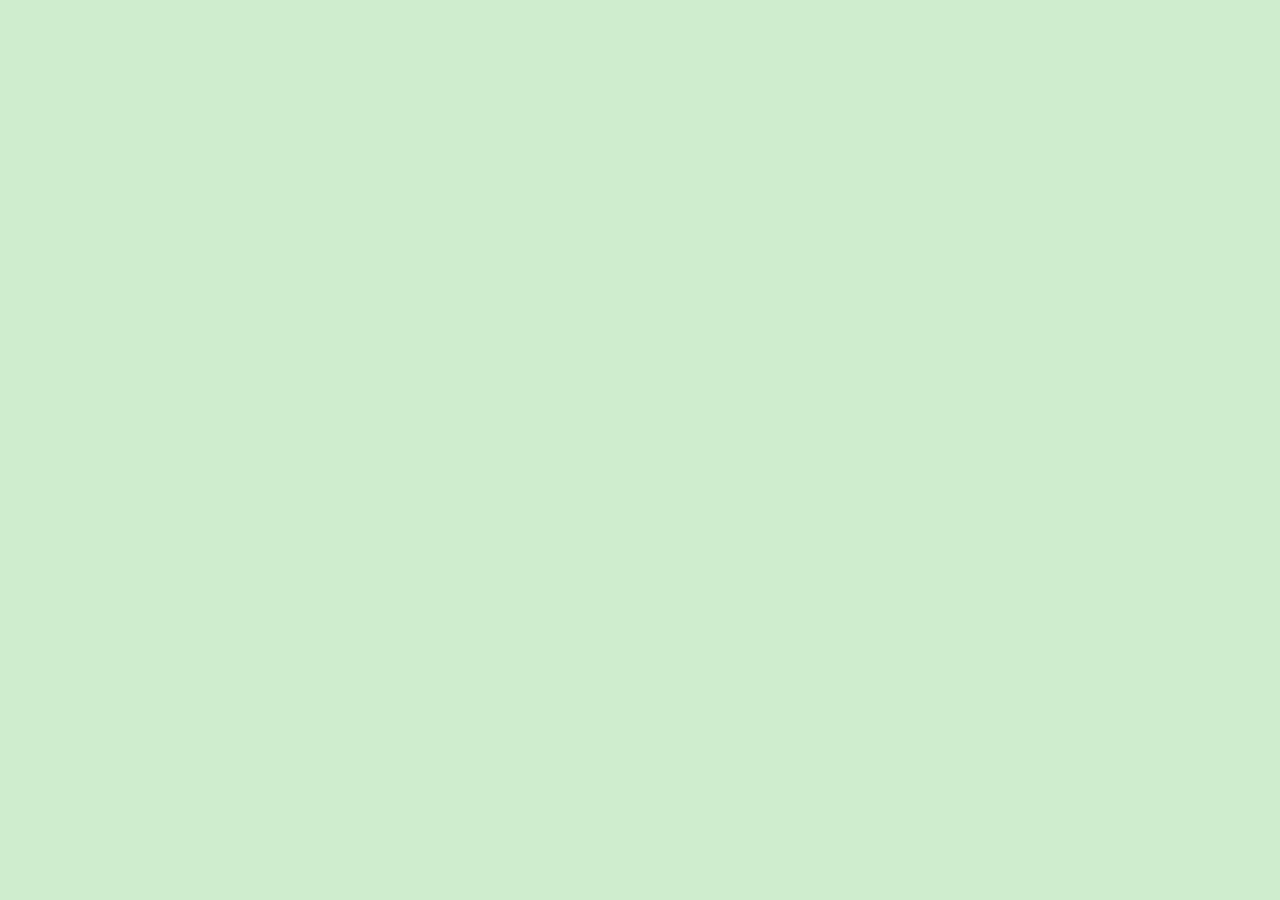
==== index.html @ 267a2679 "added index producs item_form login" ====
<!DOCTYPE html>
<html lang="en">
<head>
    <meta charset="UTF-8">
    <meta http-equiv="X-UA-Compatible" content="IE=edge">
    <meta name="viewport" content="width=device-width, initial-scale=1.0">
    <link rel="stylesheet" href="css/styles.css">
    <title>Document</title>
</head>
<body>
    
</body>
</html>
---- css/styles.css ----
body {
    color: black;
    background-color: #CFEDCE;
    margin: 0;
}

nav {
    background-color: white;
    height: 40px;
    position: fixed;
    width: 1000px; 
    /* make width of navbar adjust automatically instead of hardcode.

    Align rectangle divs horizontally.
    
    Lower rectangle divs so nav bar doesn't cover names.
    */
}

h4.navigation {
    display: inline;
    position: relative;
    padding: 20px;
    top: 10px;
}

div.rectangle {
    border: 1px solid white;
    background: white;
    border-radius: 10px;
    height: 400px;
    width: 200px;
}
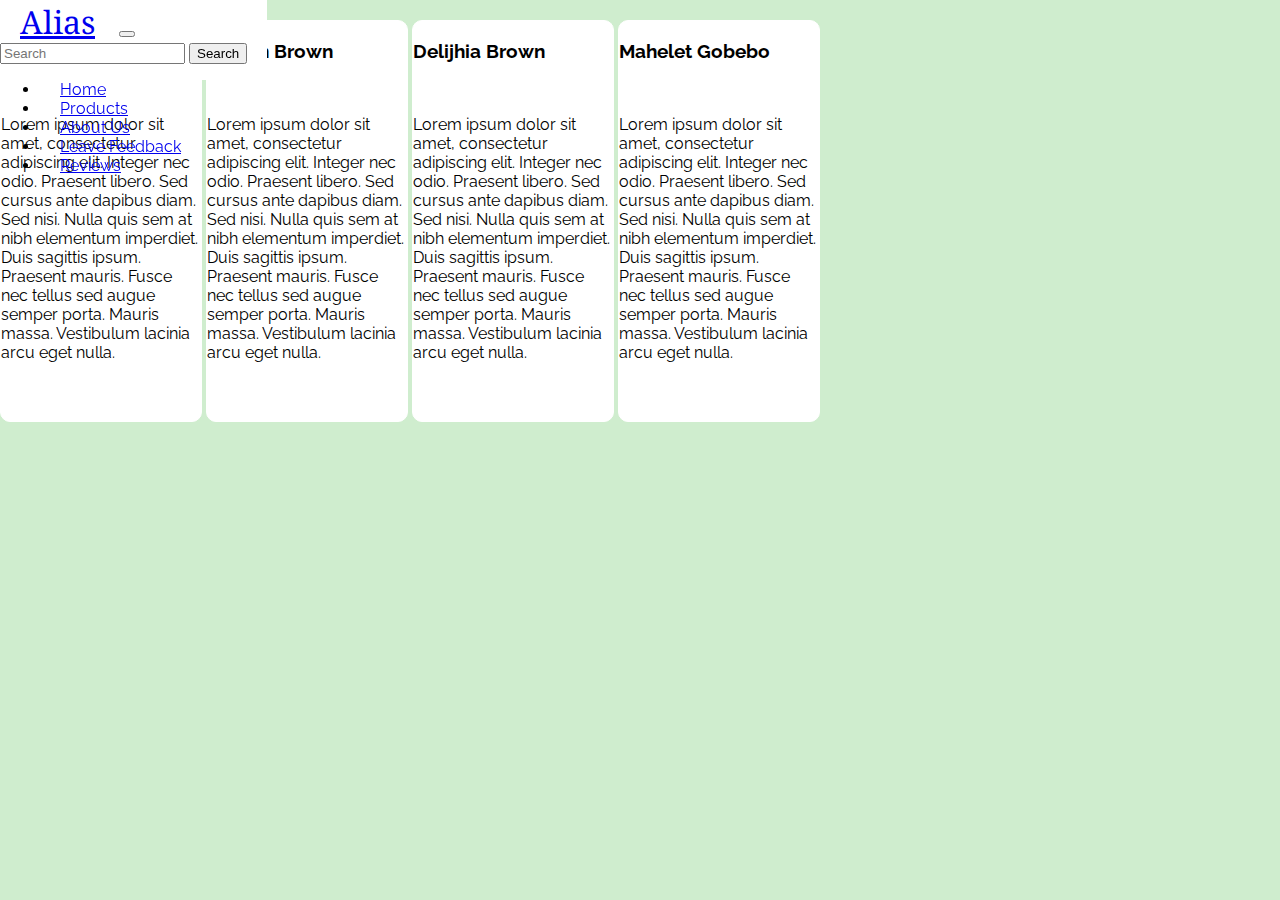
==== commit 1080c193: "created cart/reviews html, added bootstrap nav to index/about.html" ====
--- a/index.html
+++ b/index.html
@@ -4,10 +4,64 @@
     <meta charset="UTF-8">
     <meta http-equiv="X-UA-Compatible" content="IE=edge">
     <meta name="viewport" content="width=device-width, initial-scale=1.0">
+    <link href="https://cdn.jsdelivr.net/npm/bootstrap@5.1.3/dist/css/bootstrap.min.css" rel="stylesheet" integrity="sha384-1BmE4kWBq78iYhFldvKuhfTAU6auU8tT94WrHftjDbrCEXSU1oBoqyl2QvZ6jIW3" crossorigin="anonymous">
+    <link rel="preconnect" href="https://fonts.googleapis.com">
+<link rel="preconnect" href="https://fonts.gstatic.com" crossorigin>
+<link href="https://fonts.googleapis.com/css2?family=Noto+Serif&family=Raleway:wght@300&display=swap" rel="stylesheet">
     <link rel="stylesheet" href="css/styles.css">
     <title>Document</title>
 </head>
+
 <body>
-    
+    <nav class="navbar navbar-expand-lg navbar-light bg-light">
+        <a class="navbar-brand" href="index.html">Alias</a>
+        <button class="navbar-toggler" type="button" data-toggle="collapse" data-target="#navbarNav" aria-controls="navbarNav" aria-expanded="false" aria-label="Toggle navigation">
+          <span class="navbar-toggler-icon"></span>
+        </button>
+        <form class="d-flex">
+            <input class="form-control me-2" type="search" placeholder="Search" aria-label="Search">
+            <button class="btn btn-outline-success" type="submit">Search</button>
+          </form>
+        <div class="collapse navbar-collapse" id="navbarNav">
+          <ul class="navbar-nav">
+            <li class="nav-item">
+              <a class="nav-link" href="index.html">Home</a>
+            </li>
+            <li class="nav-item">
+              <a class="nav-link" href="products.html">Products</a>
+            </li>
+            <li class="nav-item active">
+                <a class="nav-link" href="about.html">About Us</a>
+              </li>
+              <li class="nav-item">
+                <a class="nav-link" href="item_form.html">Leave Feedback</a>
+              </li>
+              <li class="nav-item">
+                <a class="nav-link" href="reviews.html">Reviews</a>
+              </li>
+          </ul>
+        </div>
+      </nav>
+
+      <div class="rectangle">
+        <h3>Zuhur Abdi</h3>
+        <img src="" alt="">
+        <p>Lorem ipsum dolor sit amet, consectetur adipiscing elit. Integer nec odio. Praesent libero. Sed cursus ante dapibus diam. Sed nisi. Nulla quis sem at nibh elementum imperdiet. Duis sagittis ipsum. Praesent mauris. Fusce nec tellus sed augue semper porta. Mauris massa. Vestibulum lacinia arcu eget nulla. </p>
+    </div>
+    <div class="rectangle">
+        <h3>Yiyeon Brown</h3>
+        <img src="" alt="">
+        <p>Lorem ipsum dolor sit amet, consectetur adipiscing elit. Integer nec odio. Praesent libero. Sed cursus ante dapibus diam. Sed nisi. Nulla quis sem at nibh elementum imperdiet. Duis sagittis ipsum. Praesent mauris. Fusce nec tellus sed augue semper porta. Mauris massa. Vestibulum lacinia arcu eget nulla. </p>
+    </div>
+    <div class="rectangle">
+        <h3>Delijhia Brown</h3>
+        <img src="" alt="">
+        <p>Lorem ipsum dolor sit amet, consectetur adipiscing elit. Integer nec odio. Praesent libero. Sed cursus ante dapibus diam. Sed nisi. Nulla quis sem at nibh elementum imperdiet. Duis sagittis ipsum. Praesent mauris. Fusce nec tellus sed augue semper porta. Mauris massa. Vestibulum lacinia arcu eget nulla. </p>
+    </div>
+    <div class="rectangle">
+        <h3>Mahelet Gobebo</h3>
+        <img src="" alt="">
+        <p>Lorem ipsum dolor sit amet, consectetur adipiscing elit. Integer nec odio. Praesent libero. Sed cursus ante dapibus diam. Sed nisi. Nulla quis sem at nibh elementum imperdiet. Duis sagittis ipsum. Praesent mauris. Fusce nec tellus sed augue semper porta. Mauris massa. Vestibulum lacinia arcu eget nulla. </p>
+    </div>
 </body>
 </html>--- a/css/styles.css
+++ b/css/styles.css
@@ -1,33 +1,43 @@
 body {
     color: black;
     background-color: #CFEDCE;
+    font-family: 'Raleway', sans-serif;
     margin: 0;
 }
 
 nav {
     background-color: white;
-    height: 40px;
-    position: fixed;
-    width: 1000px; 
-    /* make width of navbar adjust automatically instead of hardcode.
-
-    Align rectangle divs horizontally.
+    height: 80px;
+    position: fixed; 
     
-    Lower rectangle divs so nav bar doesn't cover names.
-    */
 }
 
-h4.navigation {
-    display: inline;
-    position: relative;
-    padding: 20px;
-    top: 10px;
+/* Alias Logo */
+.navbar-brand {
+    font-family: 'Noto Serif', serif;
+    font-size: 2rem;
+    margin: 20px;
+}   
+
+/* Home, Products, About Us, etc. */
+.nav-link {
+    padding-top: 20px;
+    margin-left: 20px;
+    margin-right: 20px;
 }
 
+/* Search Button */
+.btn-outline-success {
+    margin-right: 20px;
+}
+
+/* About Us Summary Rectangles */
 div.rectangle {
     border: 1px solid white;
     background: white;
     border-radius: 10px;
+    display: inline-block;
     height: 400px;
+    margin-top: 20px;
     width: 200px;
 }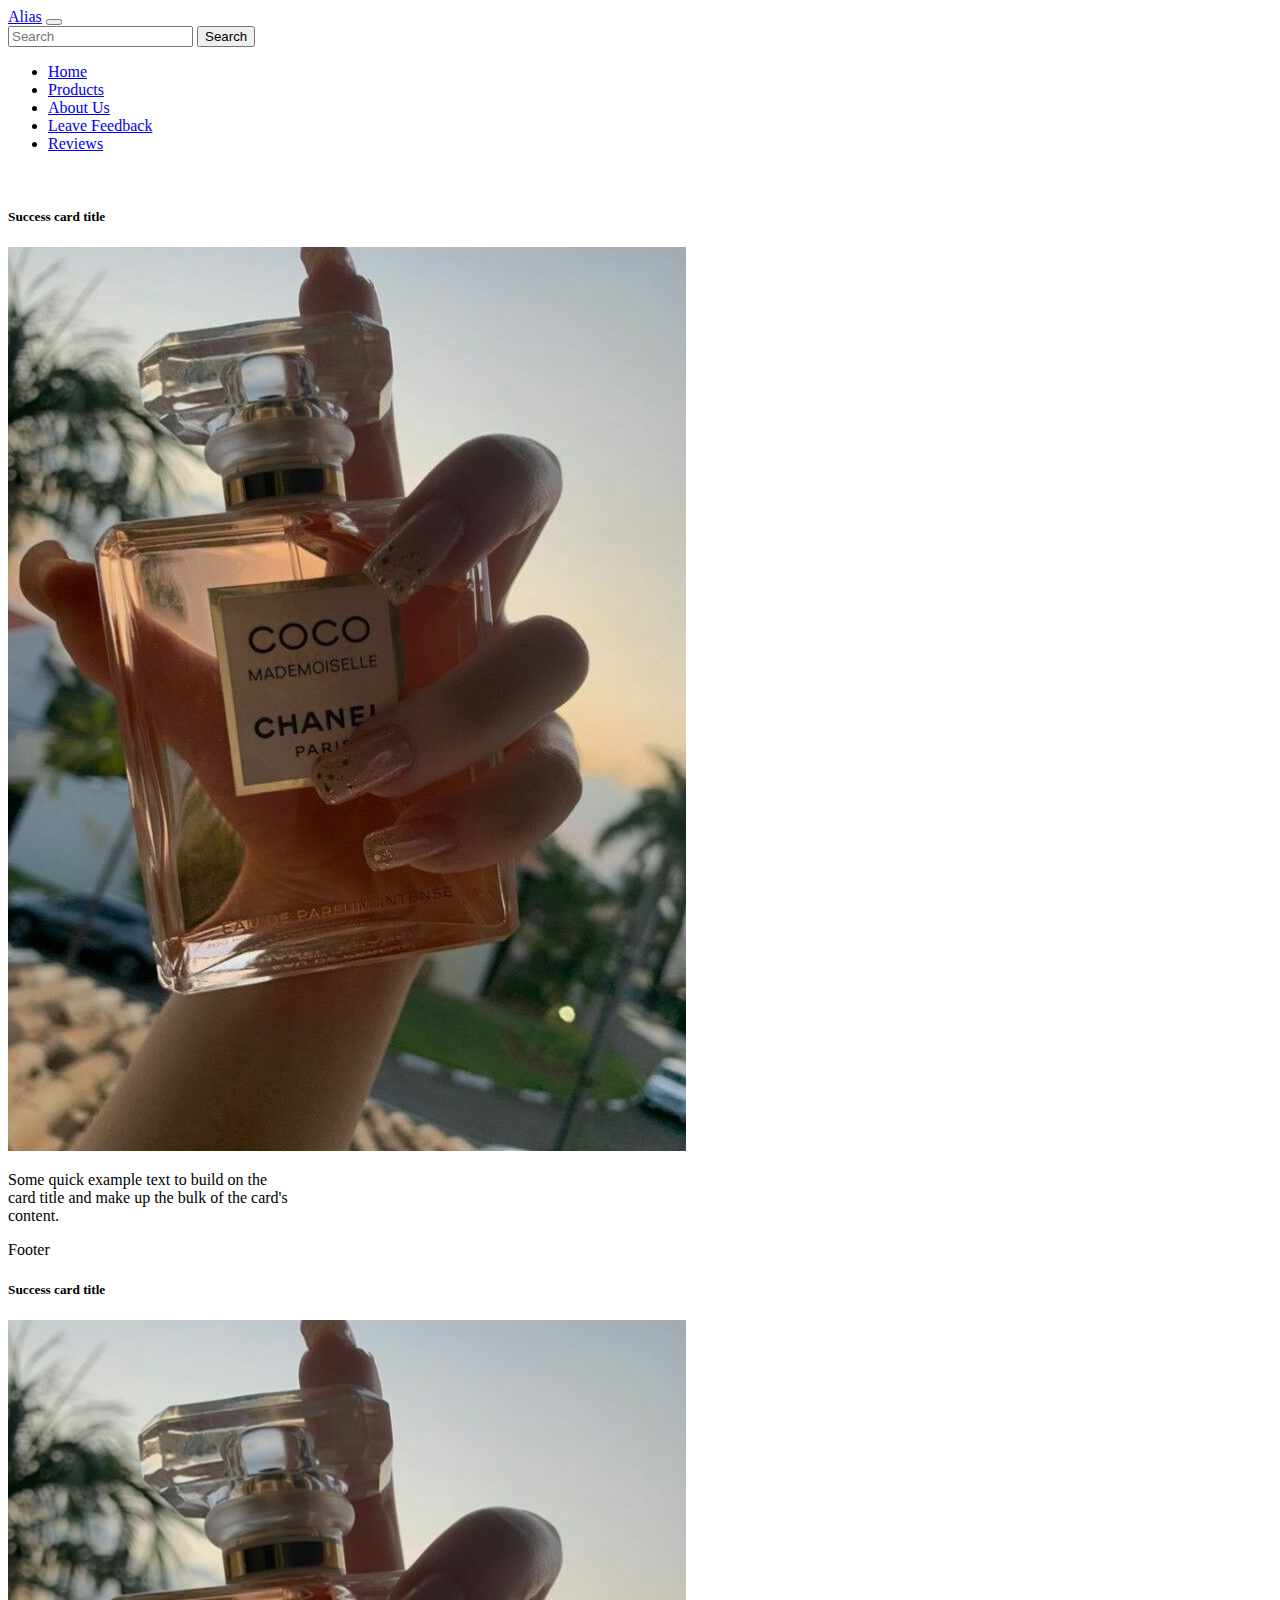
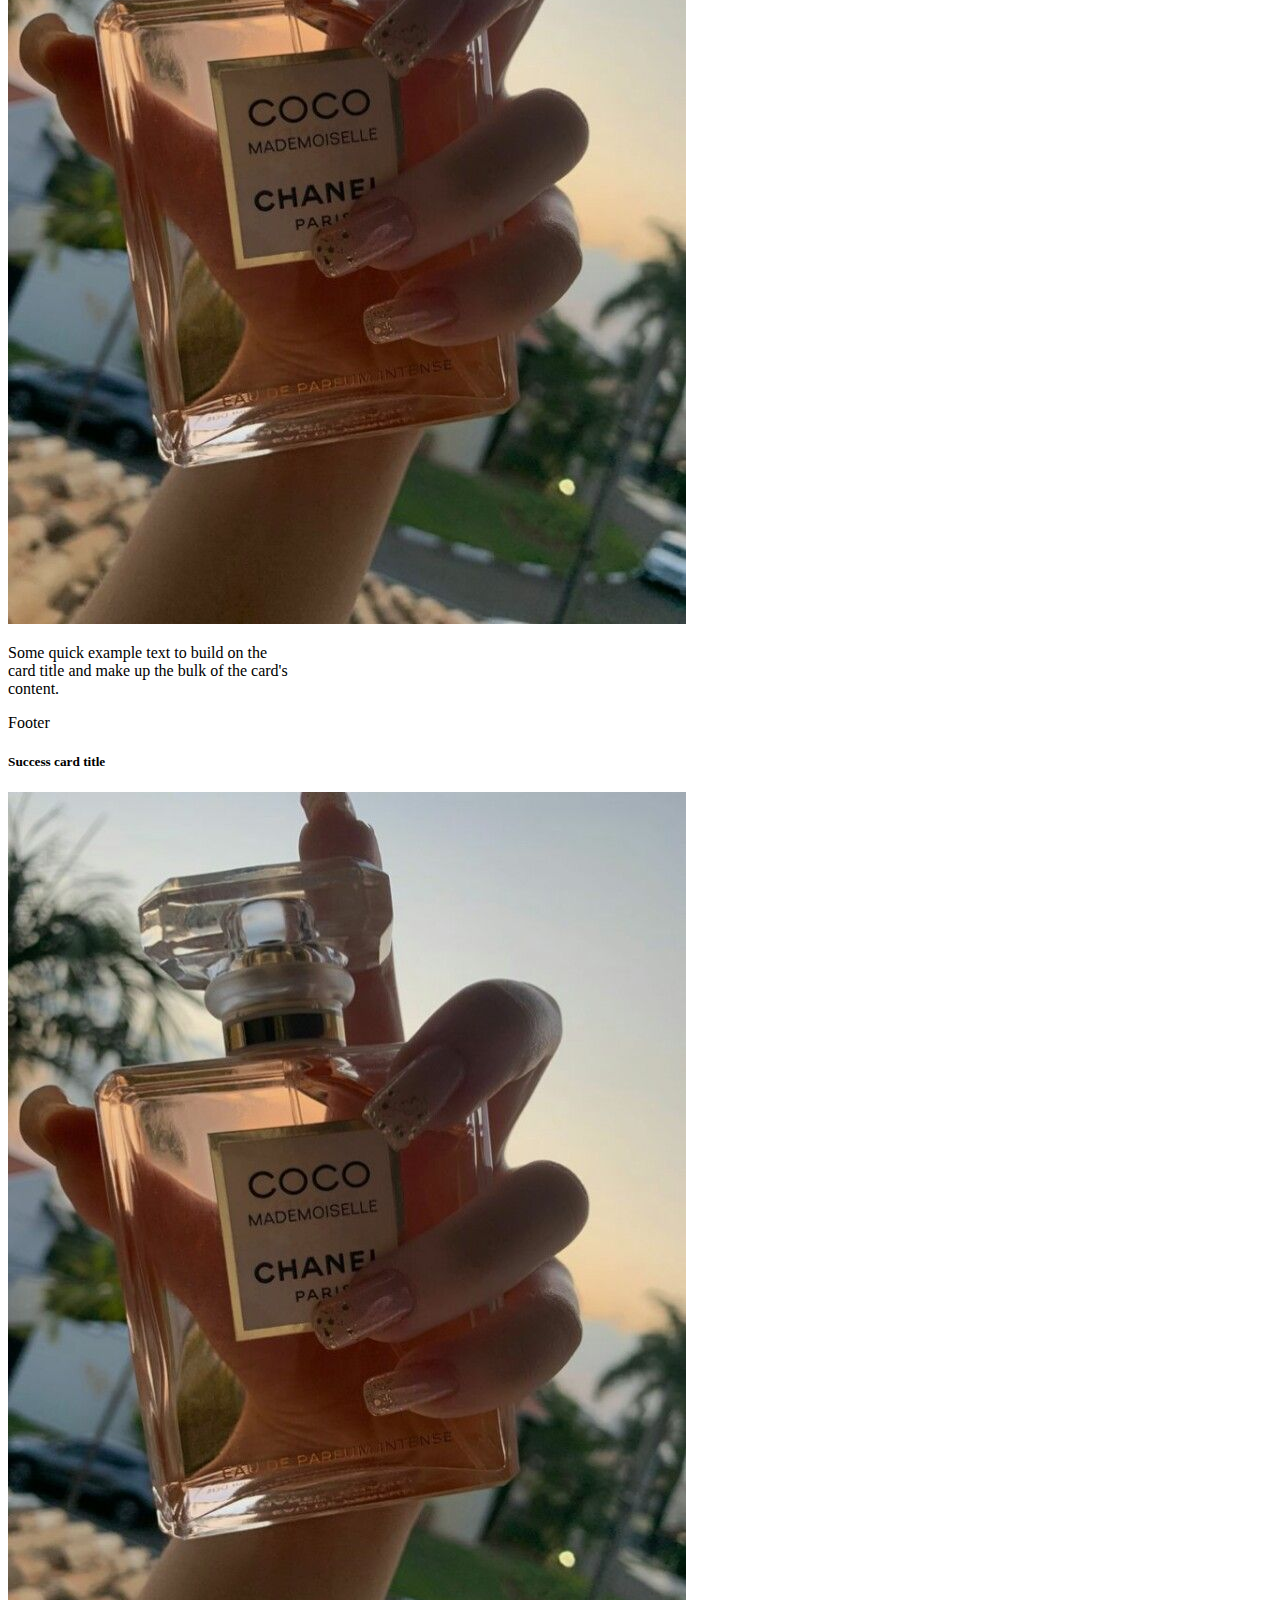
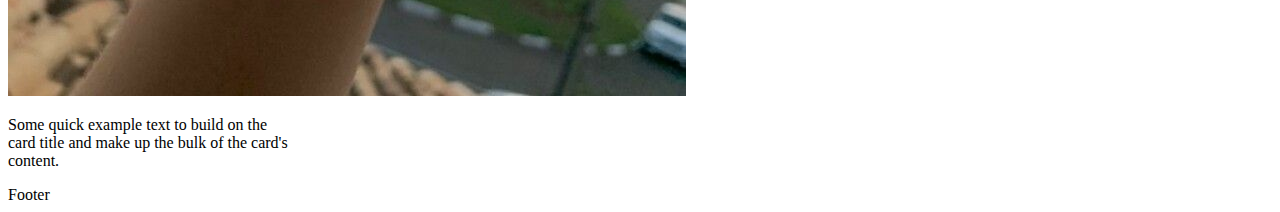
==== commit 23e6e1bc: "added nav bars and edited index.html" ====
--- a/index.html
+++ b/index.html
@@ -8,11 +8,12 @@
     <link rel="preconnect" href="https://fonts.googleapis.com">
 <link rel="preconnect" href="https://fonts.gstatic.com" crossorigin>
 <link href="https://fonts.googleapis.com/css2?family=Noto+Serif&family=Raleway:wght@300&display=swap" rel="stylesheet">
-    <link rel="stylesheet" href="css/styles.css">
+    <!-- <link rel="stylesheet" href="css/styles.css"> -->
     <title>Document</title>
 </head>
 
 <body>
+    <!-- Navigation Bar -->
     <nav class="navbar navbar-expand-lg navbar-light bg-light">
         <a class="navbar-brand" href="index.html">Alias</a>
         <button class="navbar-toggler" type="button" data-toggle="collapse" data-target="#navbarNav" aria-controls="navbarNav" aria-expanded="false" aria-label="Toggle navigation">
@@ -43,25 +44,103 @@
         </div>
       </nav>
 
-      <div class="rectangle">
-        <h3>Zuhur Abdi</h3>
+      <br>
+      
+      <!-- Main Three Images -->
+      
+      <!-- <div class="main-3-images card-group">
+        <div class="card">
+          <div class="card-header">
+            Featured
+          </div>
+          <img src="..." class="card-img-top" alt="...">
+          <div class="card-body">
+            <h5 class="card-title">Card title</h5>
+            <p class="card-text">This is a wider card with supporting text below as a natural lead-in to additional content. This content is a little bit longer.</p>
+            <p class="card-text"><small class="text-muted">Last updated 3 mins ago</small></p>
+          </div>
+          <div class="card-footer text-muted">
+            2 days ago
+          </div>
+        </div>
+        <br>
+        <div class="card">
+          <div class="card-header">
+            Featured
+          </div>
+          <img src="..." class="card-img-top" alt="...">
+          <div class="card-body">
+            <h5 class="card-title">Card title</h5>
+            <p class="card-text">This card has supporting text below as a natural lead-in to additional content.</p>
+            <p class="card-text"><small class="text-muted">Last updated 3 mins ago</small></p>
+          </div>
+          <div class="card-footer text-muted">
+            2 days ago
+          </div>
+        </div>
+        <br>
+        <div class="card">
+          <div class="card-header">
+            Featured
+          </div>
+          <img src="..." class="card-img-top" alt="...">
+          <div class="card-body">
+            <h5 class="card-title">Card title</h5>
+            <p class="card-text">This is a wider card with supporting text below as a natural lead-in to additional content. This card has even longer content than the first to show that equal height action.</p>
+            <p class="card-text"><small class="text-muted">Last updated 3 mins ago</small></p>
+          </div>
+          <div class="card-footer text-muted">
+            2 days ago
+          </div>
+        </div>
+      </div> -->
+
+
+
+
+      <div class="home-card card border-success mb-3" style="max-width: 18rem;">
+        <div class="card-header bg-transparent border-success"></div>
+        <div class="card-body text-success">
+          <h5 class="card-title">Success card title</h5>
+          <img class="home-perfume-img" src="css/Coco_channel_mademoiselle.jpeg" alt="Perfume Image">
+          <p class="card-text">Some quick example text to build on the card title and make up the bulk of the card's content.</p>
+        </div>
+        <div class="card-footer bg-transparent border-success">Footer</div>
+      </div>
+
+      <div class="home-card card border-success mb-3 " style="max-width: 18rem;">
+        <div class="card-header bg-transparent border-success"></div>
+        <div class="card-body text-success">
+          <h5 class="card-title">Success card title</h5>
+          <img class="home-perfume-img" src="css/Coco_channel_mademoiselle.jpeg" alt="Perfume Image">
+          <p class="card-text">Some quick example text to build on the card title and make up the bulk of the card's content.</p>
+        </div>
+        <div class="card-footer bg-transparent border-success">Footer</div>
+      </div>
+
+      <div class="home-card card border-success mb-3 " style="max-width: 18rem;">
+        <div class="card-header bg-transparent border-success"></div>
+        <div class="card-body text-success">
+          <h5 class="card-title">Success card title</h5>
+          <img class="home-perfume-img" src="css/Coco_channel_mademoiselle.jpeg" alt="Perfume Image">
+          <p class="card-text">Some quick example text to build on the card title and make up the bulk of the card's content.</p>
+        </div>
+        <div class="card-footer bg-transparent border-success">Footer</div>
+      </div>
+
+
+      <!-- <div class="rectangle-home rectangle-home-1 card">
         <img src="" alt="">
         <p>Lorem ipsum dolor sit amet, consectetur adipiscing elit. Integer nec odio. Praesent libero. Sed cursus ante dapibus diam. Sed nisi. Nulla quis sem at nibh elementum imperdiet. Duis sagittis ipsum. Praesent mauris. Fusce nec tellus sed augue semper porta. Mauris massa. Vestibulum lacinia arcu eget nulla. </p>
     </div>
-    <div class="rectangle">
-        <h3>Yiyeon Brown</h3>
+    <div class="rectangle-home rectangle-home-2 card">
         <img src="" alt="">
         <p>Lorem ipsum dolor sit amet, consectetur adipiscing elit. Integer nec odio. Praesent libero. Sed cursus ante dapibus diam. Sed nisi. Nulla quis sem at nibh elementum imperdiet. Duis sagittis ipsum. Praesent mauris. Fusce nec tellus sed augue semper porta. Mauris massa. Vestibulum lacinia arcu eget nulla. </p>
     </div>
-    <div class="rectangle">
-        <h3>Delijhia Brown</h3>
+    <div class="rectangle-home rectangle-home-3 card">
         <img src="" alt="">
-        <p>Lorem ipsum dolor sit amet, consectetur adipiscing elit. Integer nec odio. Praesent libero. Sed cursus ante dapibus diam. Sed nisi. Nulla quis sem at nibh elementum imperdiet. Duis sagittis ipsum. Praesent mauris. Fusce nec tellus sed augue semper porta. Mauris massa. Vestibulum lacinia arcu eget nulla. </p>
-    </div>
-    <div class="rectangle">
-        <h3>Mahelet Gobebo</h3>
-        <img src="" alt="">
-        <p>Lorem ipsum dolor sit amet, consectetur adipiscing elit. Integer nec odio. Praesent libero. Sed cursus ante dapibus diam. Sed nisi. Nulla quis sem at nibh elementum imperdiet. Duis sagittis ipsum. Praesent mauris. Fusce nec tellus sed augue semper porta. Mauris massa. Vestibulum lacinia arcu eget nulla. </p>
-    </div>
+        <p>Lorem ipsum dolor sit amet, consectetur adipiscing elit. Integer nec odio. Praesent libero. Sed cursus ante dapibus diam. Sed nisi. Nulla quis sem at nibh elementum imperdiet. Duis sagittis ipsum. Praesent mauris. Fusce nec tellus sed augue semper porta. Mauris massa. Vestibulum lacinia arcu eget nulla. </p> -->
+    </div> 
+    
 </body>
 </html>--- a/css/styles.css
+++ b/css/styles.css
@@ -3,6 +3,7 @@
     background-color: #CFEDCE;
     font-family: 'Raleway', sans-serif;
     margin: 0;
+    position: relative;
 }
 
 nav {
@@ -40,4 +41,62 @@
     height: 400px;
     margin-top: 20px;
     width: 200px;
-}+}
+
+
+/* Home Page (index.html) */
+
+/* Home Page Main Three Images */
+
+
+
+/* .card {
+    border-radius: 20px;
+} */
+
+
+
+
+.home-card {
+    border-color: white;
+    border-radius: 25px;
+    display: inline-block;
+    height: 500px;
+    margin-left: 30px;
+    width: 250px;
+    position: relative;
+}
+
+.home-perfume-img {
+    
+    position: absolute;
+    width: 250px;
+}
+
+
+
+
+/* div.rectangle-home {
+    border: 1px solid white;
+    background: white;
+    border-radius: 10px;
+    display: inline-block;
+    height: 500px;
+    margin-top: 20px;
+    width: 280px;
+} 
+
+div.rectangle-home-1 {
+    position: absolute;
+    left: 80px;
+}
+
+div.rectangle-home-2 {
+    position: absolute;
+    left: 425px;
+}
+
+div.rectangle-home-3 {
+    position: absolute;
+    left: 770px; 
+} */
